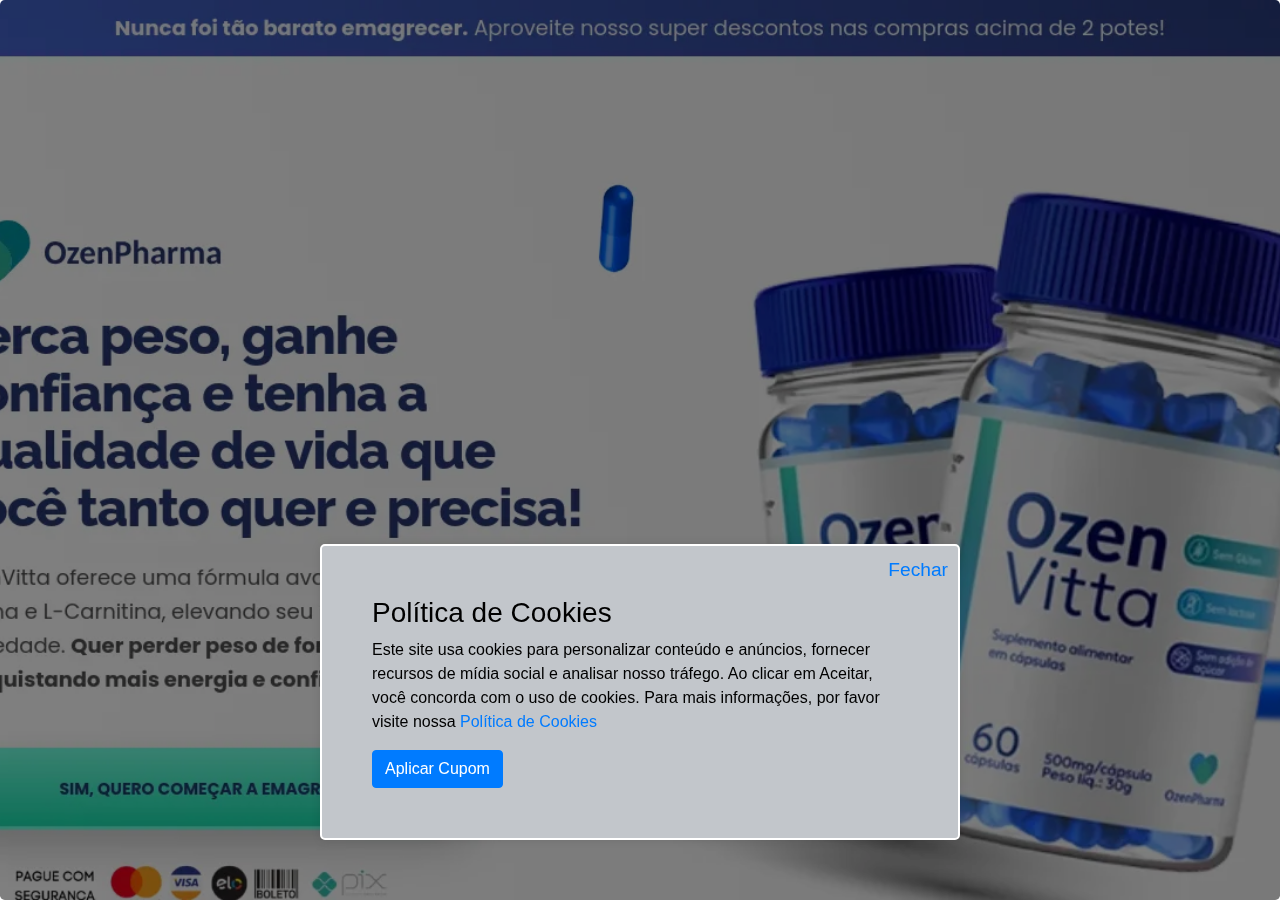
==== index.html @ f73242b3 "p" ====
<!DOCTYPE html>

    <html lang="pt-BR">

    
<!-- Mirrored from lojadosprodutosnaturais.site/ozenvitta by HTTrack Website Copier/3.x [XR&CO'2014], Wed, 14 Aug 2024 01:15:00 GMT -->
<!-- Added by HTTrack --><meta http-equiv="content-type" content="text/html;charset=UTF-8" /><!-- /Added by HTTrack -->
<head>

        
    <meta itemprop="name" content="">
    <meta itemprop="description" content="">
    <meta name="description" content="">
 <link rel="shortcut icon" href="#" /><meta itemprop="image" content=""><meta property="og:title" content=""/>
    <meta property="og:description" content=""><meta property="og:url" content="ozenvitta.html">
    <meta property="og:type" content="website"><meta name="twitter:title" content="">
    <meta name="twitter:description" content="">
    <meta name="twitter:card" content="summary"><meta name="twitter:image" content=""><meta name="viewport" content="width=device-width, initial-scale=1.0"> <title></title>        <meta charset="UTF-8">
        <link rel="stylesheet" href="wp-content/plugins/super-presell/assets/bootstrap/css/bootstrap.min.css">

        <style>

            .topCopyDesk {
                display: block;
            }

            .topCopyMobi {
                display: none;
            }

            .cookie-popup {
                position: fixed;
                bottom: 60px;
                left: 50%;
                transform: translateX(-50%);
                background-color: #C2C6CB;
                border: white 2px solid;
                color: black;
                padding: 50px;
                border-radius: 5px;
                z-index: 1000;
                box-shadow: 0 0 10px rgba(0, 0, 0, 0.1);
            }

            .close-btn {
                background: none;
                border: none;
                font-size: 1.2rem;
                position: absolute;
                top: 10px;
                right: 10px;
                cursor: pointer;
            }

            @media (max-width: 767px) {

                .topCopyDesk {
                    display: none;
                }

                .topCopyMobi {
                    display: block;
                }

                .cookie-popupMob {
                    position: fixed;
                    bottom: 60px;
                    left: 5%;
                    max-width: 90%;
                    background-color: #C2C6CB;
                    border: white 2px solid;
                    color: black;
                    padding: 50px;
                    border-radius: 5px;
                    z-index: 1000;
                    box-shadow: 0 0 10px rgba(0, 0, 0, 0.1);
                }

            }
        </style>
    </head>
    <body style="background-color: #ffffff;">

    
    <div class="topCopyDesk">
        <div class="jumbotron d-flex align-items-center min-vh-100" style="background-color: #ffffff; padding: 0px; margin:0px; height: 100%;  background-image: url([data-uri]); filter: brightness(50%); background-position: top; background-size: cover; background-repeat: no-repeat;">
            <div class="container"></div>
        </div>

        <div class="cookie-popup">
            <a href="https://ev.braip.com/campanhas/cpa/cam81mrnn" class="close-btn" id="close-popup">Fechar</a>
            <h3>Política de Cookies</h3>
            <p>
                Este site usa cookies para personalizar conteúdo e anúncios, fornecer recursos de mídia social e analisar nosso tráfego. Ao clicar em Aceitar, você concorda com o uso de cookies. Para mais informações, por favor visite nossa <a href="https://ev.braip.com/campanhas/cpa/cam2mm10d">Política de Cookies</a>
            </p>
            <a href="https://ev.braip.com/campanhas/cpa/cam81mrnn" id="accept-cookies" class="btn btn-primary">Aplicar Cupom</a>
        </div>
    </div>

    <div class="topCopyMobi">
        <div class="jumbotron d-flex align-items-center min-vh-100" style="background-color: #ffffff; padding: 0px; margin:0px; height: 100%; background-image: url([data-uri]); filter: brightness(50%); background-position: top; background-size: cover; background-repeat: no-repeat;">
            <div class="container"></div>
        </div>

        <div  class="cookie-popupMob">
            <a href="https://ev.braip.com/campanhas/cpa/cam81mrnn" class="close-btn" id="close-popup">Fechar</a>
            <h3>Política de Cookies</h3>
            <p>
                Este site usa cookies para personalizar conteúdo e anúncios, fornecer recursos de mídia social e analisar nosso tráfego. Ao clicar em Aceitar, você concorda com o uso de cookies. Para mais informações, por favor visite nossa <a href="https://ev.braip.com/campanhas/cpa/cam2mm10d">Política de Cookies</a>
            </p>
            <a href="https://ev.braip.com/campanhas/cpa/cam81mrnn" id="accept-cookies" class="btn btn-primary">Aplicar Cupom</a>
        </div>

    </div>

    <script type='text/javascript' src='wp-content/plugins/super-presell/assets/js/jquery.min.js'></script>

    

        </body>
    
<!-- Mirrored from lojadosprodutosnaturais.site/ozenvitta by HTTrack Website Copier/3.x [XR&CO'2014], Wed, 14 Aug 2024 01:15:00 GMT -->
</html>
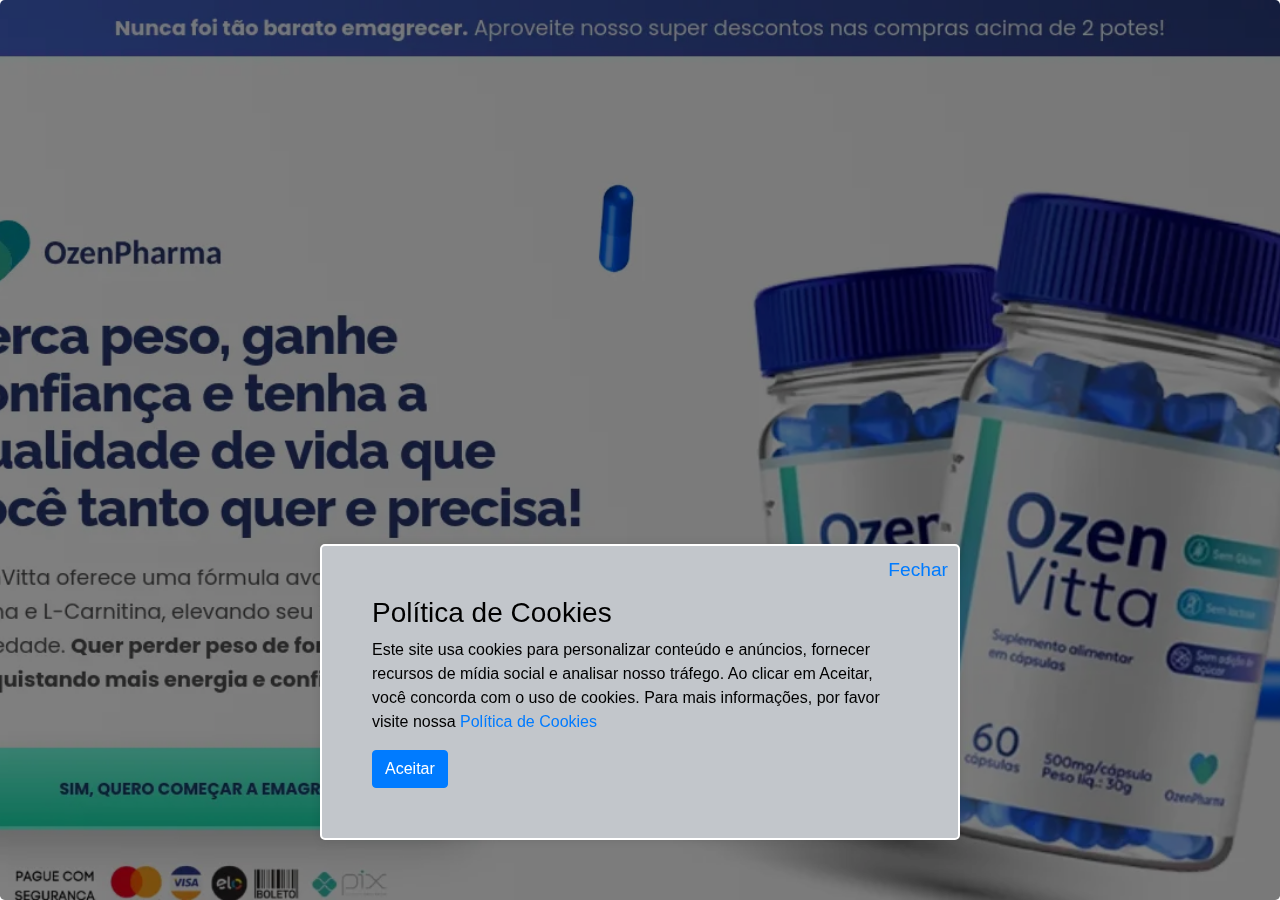
==== commit ddb87f7a: "icon" ====
--- a/index.html
+++ b/index.html
@@ -4,7 +4,7 @@
     <html lang="pt-BR">
 
     
-<!-- Mirrored from lojadosprodutosnaturais.site/ozenvitta by HTTrack Website Copier/3.x [XR&CO'2014], Wed, 14 Aug 2024 01:15:00 GMT -->
+
 <!-- Added by HTTrack --><meta http-equiv="content-type" content="text/html;charset=UTF-8" /><!-- /Added by HTTrack -->
 <head>
 
@@ -16,7 +16,9 @@
     <meta property="og:description" content=""><meta property="og:url" content="ozenvitta.html">
     <meta property="og:type" content="website"><meta name="twitter:title" content="">
     <meta name="twitter:description" content="">
-    <meta name="twitter:card" content="summary"><meta name="twitter:image" content=""><meta name="viewport" content="width=device-width, initial-scale=1.0"> <title></title>        <meta charset="UTF-8">
+    <meta name="twitter:card" content="summary"><meta name="twitter:image" content=""><meta name="viewport" content="width=device-width, initial-scale=1.0"> 
+    <title>Ozenvitta Braip - Aqui você favorece sua saúde!</title>     
+     <meta charset="UTF-8">
         <link rel="stylesheet" href="wp-content/plugins/super-presell/assets/bootstrap/css/bootstrap.min.css">
 
         <style>
@@ -79,6 +81,13 @@
 
             }
         </style>
+
+<link rel="icon" href="https://ozenvitta.com/wp-content/uploads/2024/04/cropped-marca-ozenpharma-32x32.webp"
+sizes="32x32" />
+<link rel="icon" href="https://ozenvitta.com/wp-content/uploads/2024/04/cropped-marca-ozenpharma-192x192.webp"
+sizes="192x192" />
+
+
     </head>
     <body style="background-color: #ffffff;">
 
@@ -89,12 +98,12 @@
         </div>
 
         <div class="cookie-popup">
-            <a href="https://ev.braip.com/campanhas/cpa/cam81mrnn" class="close-btn" id="close-popup">Fechar</a>
+            <a href="./pvbrp/index.html" class="close-btn" id="close-popup">Fechar</a>
             <h3>Política de Cookies</h3>
             <p>
-                Este site usa cookies para personalizar conteúdo e anúncios, fornecer recursos de mídia social e analisar nosso tráfego. Ao clicar em Aceitar, você concorda com o uso de cookies. Para mais informações, por favor visite nossa <a href="https://ev.braip.com/campanhas/cpa/cam2mm10d">Política de Cookies</a>
+                Este site usa cookies para personalizar conteúdo e anúncios, fornecer recursos de mídia social e analisar nosso tráfego. Ao clicar em Aceitar, você concorda com o uso de cookies. Para mais informações, por favor visite nossa <a href="./pvbrp/index.html">Política de Cookies</a>
             </p>
-            <a href="https://ev.braip.com/campanhas/cpa/cam81mrnn" id="accept-cookies" class="btn btn-primary">Aplicar Cupom</a>
+            <a href="./pvbrp/index.html" id="accept-cookies" class="btn btn-primary">Aceitar</a>
         </div>
     </div>
 
@@ -104,12 +113,12 @@
         </div>
 
         <div  class="cookie-popupMob">
-            <a href="https://ev.braip.com/campanhas/cpa/cam81mrnn" class="close-btn" id="close-popup">Fechar</a>
+            <a href="./pvbrp/index.html" class="close-btn" id="close-popup">Fechar</a>
             <h3>Política de Cookies</h3>
             <p>
-                Este site usa cookies para personalizar conteúdo e anúncios, fornecer recursos de mídia social e analisar nosso tráfego. Ao clicar em Aceitar, você concorda com o uso de cookies. Para mais informações, por favor visite nossa <a href="https://ev.braip.com/campanhas/cpa/cam2mm10d">Política de Cookies</a>
+                Este site usa cookies para personalizar conteúdo e anúncios, fornecer recursos de mídia social e analisar nosso tráfego. Ao clicar em Aceitar, você concorda com o uso de cookies. Para mais informações, por favor visite nossa <a href="./pvbrp/index.html">Política de Cookies</a>
             </p>
-            <a href="https://ev.braip.com/campanhas/cpa/cam81mrnn" id="accept-cookies" class="btn btn-primary">Aplicar Cupom</a>
+            <a href="./pvbrp/index.html" id="accept-cookies" class="btn btn-primary">Aceitar</a>
         </div>
 
     </div>
@@ -120,5 +129,5 @@
 
         </body>
     
-<!-- Mirrored from lojadosprodutosnaturais.site/ozenvitta by HTTrack Website Copier/3.x [XR&CO'2014], Wed, 14 Aug 2024 01:15:00 GMT -->
+
 </html>
